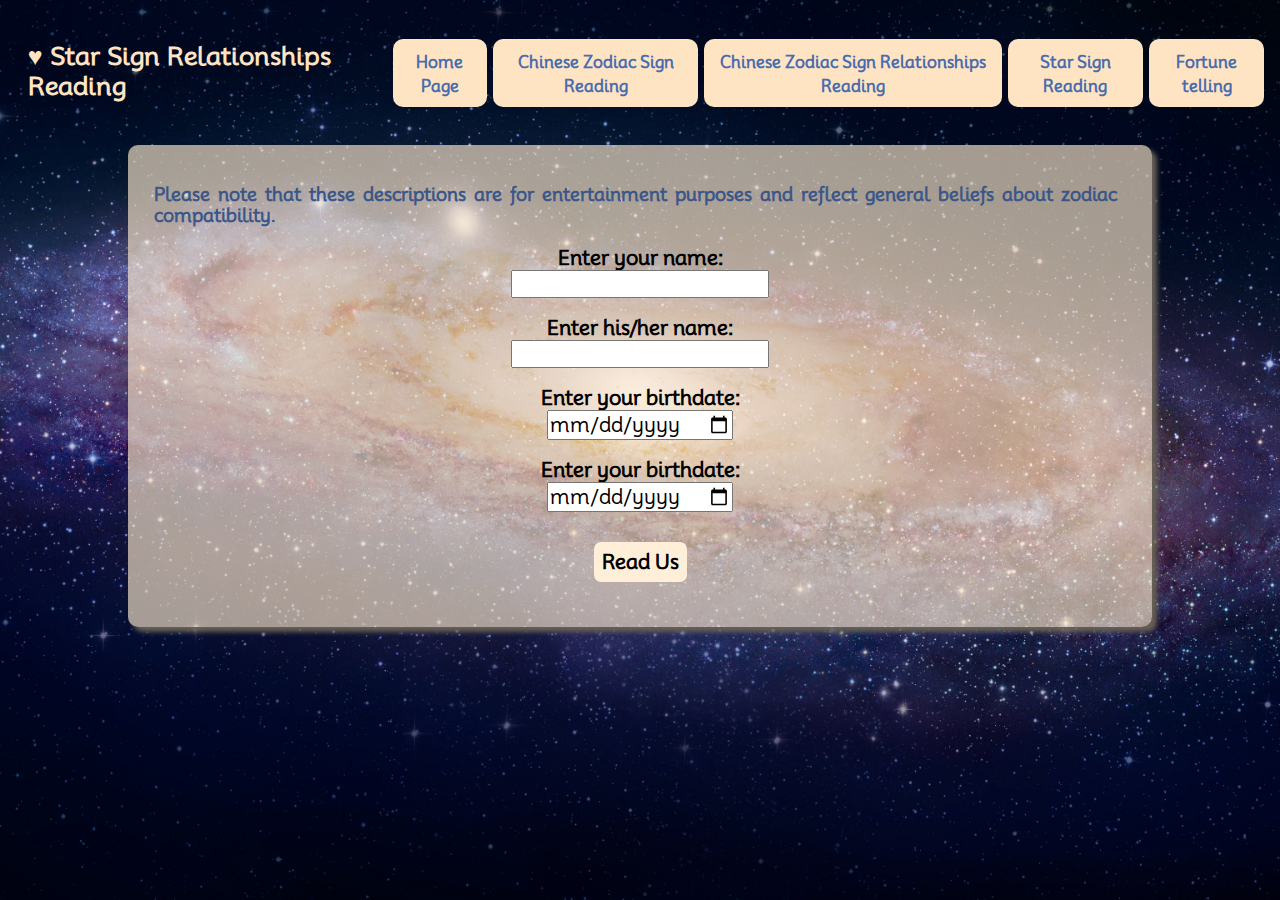
==== star-sign-relationship.html @ 5bb41b62 "first push" ====
<!DOCTYPE html>
<html lang="en">
<head>
    <meta charset="UTF-8">
    <meta name="viewport" content="width=device-width, initial-scale=1.0">
    <title>Star Sign Relationships Reading</title>
    <link rel="stylesheet" href="resources\css\desktop\ssr.css">
    <link rel="stylesheet" href="resources\css\phone\ssr.css">
    <link rel="stylesheet" href="resources\css\tablet\ssr.css">
    <link rel="stylesheet" href="resources\css\laptop\ssr.css">
    <link rel="preconnect" href="https://fonts.googleapis.com">
    <link rel="preconnect" href="https://fonts.gstatic.com" crossorigin>
    <link href="https://fonts.googleapis.com/css2?family=Mooli&display=swap" rel="stylesheet">
    <script src="resources/javascript/script-4.js"></script>
</head>
<body>
    <div class="top">
        <div class="title">
            <span>♥ Star Sign Relationships Reading</span>
        </div>
        <div class="buttons">
            <button><a href='index.html'>Home Page</a></button>
            <button><a href='chinese-zodiac.html'>Chinese Zodiac Sign Reading</a></button>
            <button><a href='chinese-zodiac-relationship.html'>Chinese Zodiac Sign Relationships Reading</a></button>
            <button><a href='star-sign.html'>Star Sign Reading</a></button>
            <button><a href='fortune-telling.html'>Fortune telling</a></button>
        </div>
    </div>

    <div class="main">
        <p>Please note that these descriptions are for entertainment purposes and reflect general beliefs about zodiac compatibility.</p>
        <label for="name1">Enter your name:</label>
        <input type="text" id="name1"> <br>

        <label for="name2">Enter his/her name:</label>
        <input type="text" id="name2"> <br>

        <label for="birthdate1">Enter your birthdate:</label>
        <input type="date" id="birthdate1" placeholder="MM/DD/YYYY"><br>

        <label for="birthdate2">Enter your birthdate:</label>
        <input type="date" id="birthdate2" placeholder="MM/DD/YYYY">

        <button id="calculate">Read Us</button>
        <p id="result"></p>
    </div>
</body>
</html>
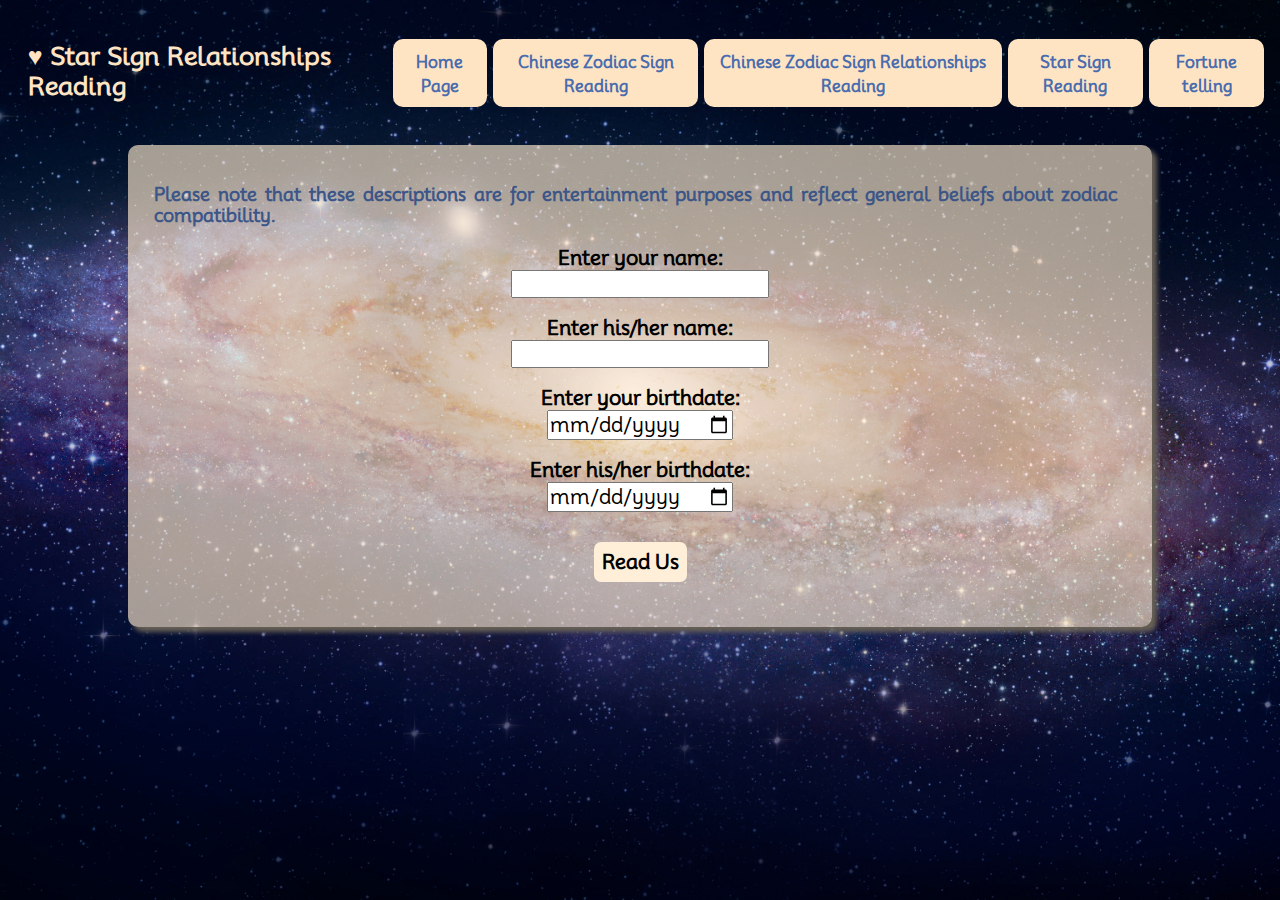
==== commit 6308e4bd: "Update star-sign-relationship.html" ====
--- a/star-sign-relationship.html
+++ b/star-sign-relationship.html
@@ -38,11 +38,11 @@
         <label for="birthdate1">Enter your birthdate:</label>
         <input type="date" id="birthdate1" placeholder="MM/DD/YYYY"><br>
 
-        <label for="birthdate2">Enter your birthdate:</label>
+        <label for="birthdate2">Enter his/her birthdate:</label>
         <input type="date" id="birthdate2" placeholder="MM/DD/YYYY">
 
         <button id="calculate">Read Us</button>
         <p id="result"></p>
     </div>
 </body>
-</html>+</html>
